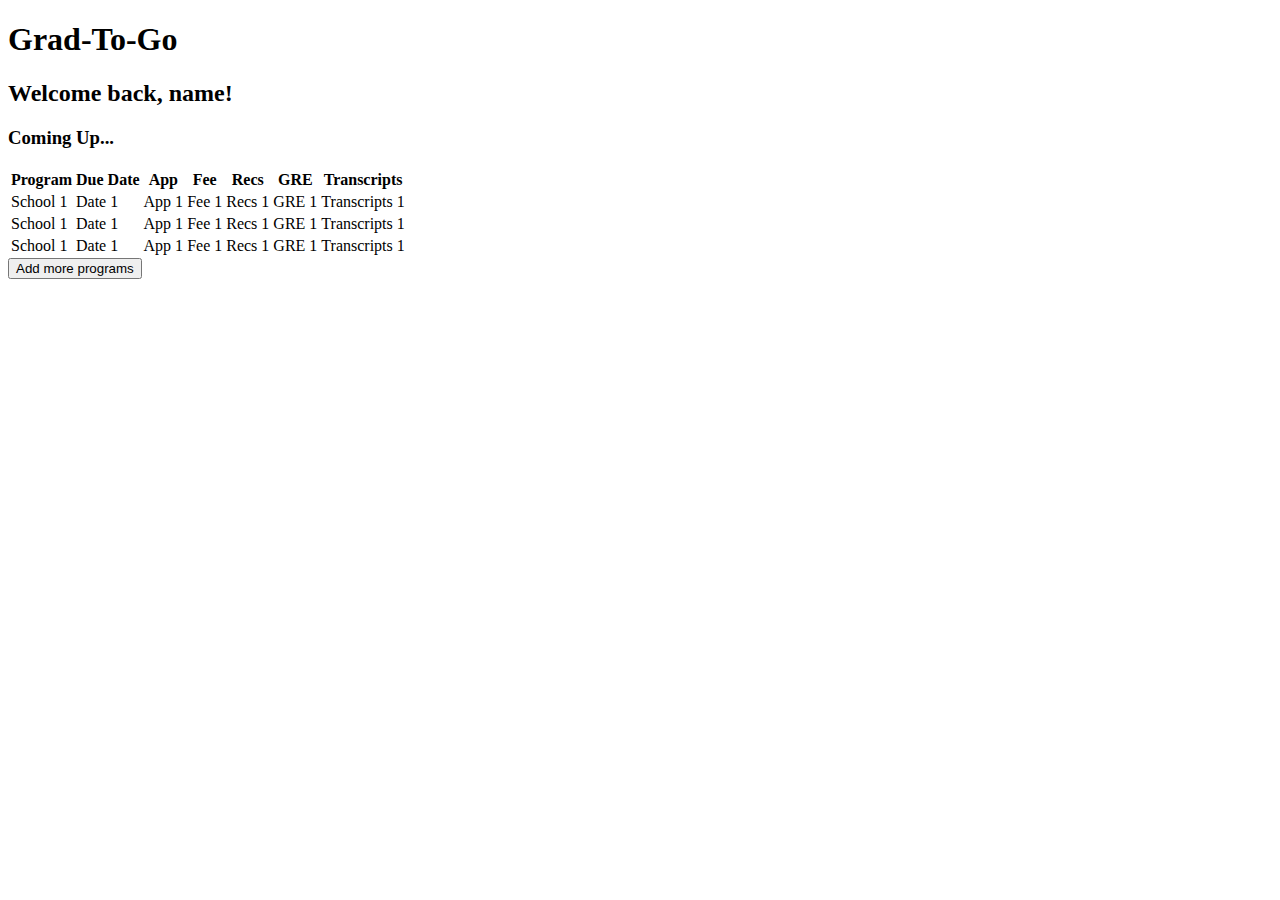
==== homepage.html @ 08ae9cfe "I am a derp" ====
<!DOCTYPE html PUBLIC "-//W3C//DTD XHTML 1.1//EN" "http://www.w3.org/TR/xhtml11/DTD/xhtml11.dtd">
<html xmlns="http://www.w3.org/1999/xhtml">
		<head>
			<link rel="stylesheet" type="text/css" href="ourStyle.css" />
		</head>
		
		<body>
			<div id="theHeader">
				<h1>
					Grad-To-Go
				</h1>
				
				<h2>
					Welcome back, name!
				</h2>
			</div>
			
			<div id="centerBit">
				<div id="comingUp">
					<h3>
						Coming Up...
					</h3>
				</div>
				
				<div id="savedPrograms">
					<table>
						<th>Program</th>
						<th>Due Date</th>
						<th>App</th>
						<th>Fee</th>
						<th>Recs</th>
						<th>GRE</th>
						<th>Transcripts</th>
						<tr>
							<td>
								School 1
							</td>
							<td>
								Date 1
							</td>
							<td>
								App 1
							</td>
							<td>
								Fee 1
							</td>
							<td>
								Recs 1
							</td>
							<td>
								GRE 1
							</td>
							<td>
								Transcripts 1
							</td>
						</tr>
						<tr>
							<td>
								School 1
							</td>
							<td>
								Date 1
							</td>
							<td>
								App 1
							</td>
							<td>
								Fee 1
							</td>
							<td>
								Recs 1
							</td>
							<td>
								GRE 1
							</td>
							<td>
								Transcripts 1
							</td>
						</tr>
						<tr>
							<td>
								School 1
							</td>
							<td>
								Date 1
							</td>
							<td>
								App 1
							</td>
							<td>
								Fee 1
							</td>
							<td>
								Recs 1
							</td>
							<td>
								GRE 1
							</td>
							<td>
								Transcripts 1
							</td>
						</tr>					
					</table>
				</div>
				<div id="buttonArea">
					<button>Add more programs</button>
				</div>
			</div>
		</body>
</html>
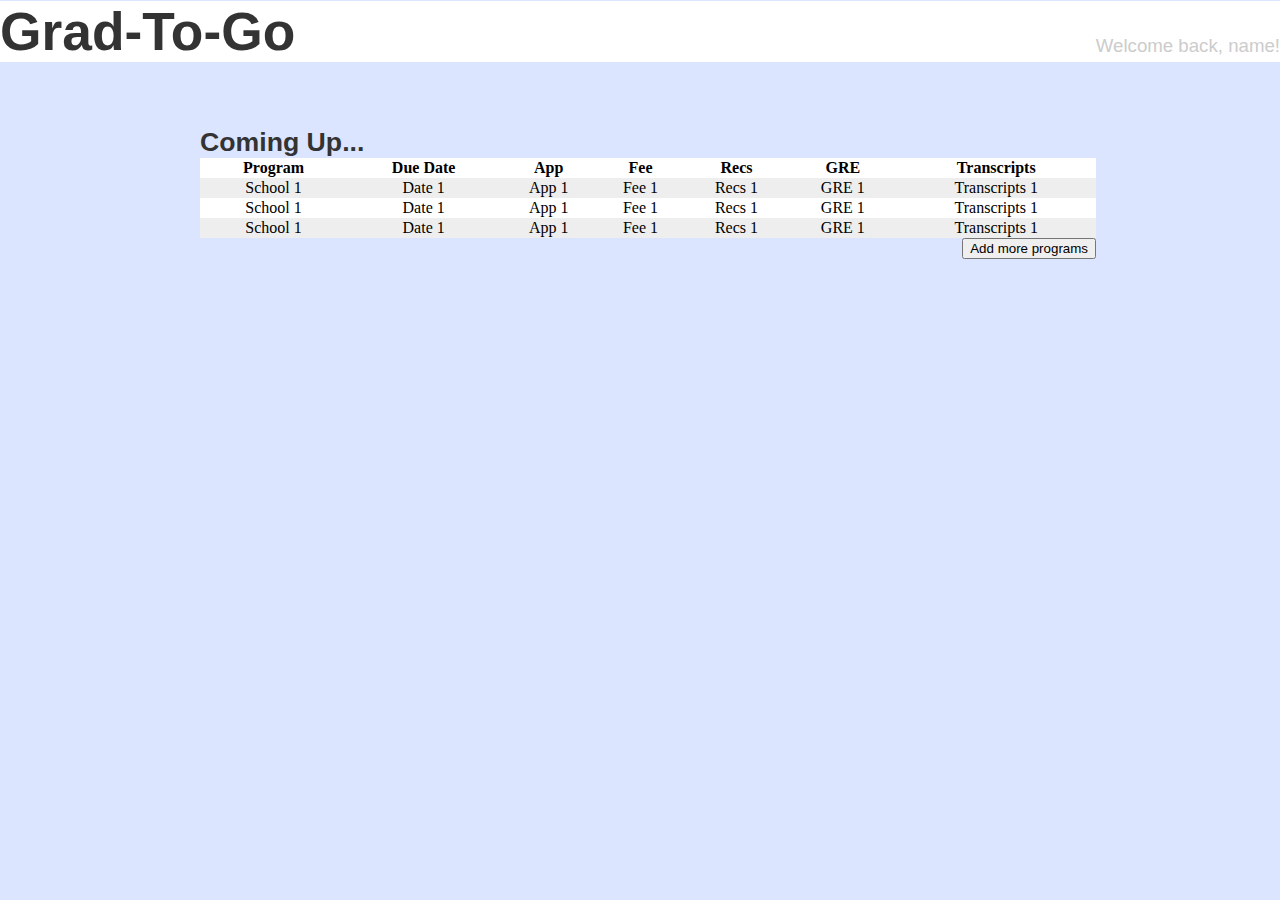
==== commit 57f539ef: "created a registration page, and a form validation file" ====
--- a/homepage.html
+++ b/homepage.html
@@ -107,4 +107,4 @@
 				</div>
 			</div>
 		</body>
-</html>+</html>
--- a/ourStyle.css
+++ b/ourStyle.css
@@ -0,0 +1,71 @@
+body{
+	background: #DCE5FF;
+}
+
+h1{
+	position:absolute;
+	left:0px;
+	top:-35px;
+	background-color: #fff;
+	color: #333;
+	width: 100%;
+	font-size: 40pt;
+	font-family: Vergana, sans-serif;
+}
+
+h2{
+	position:absolute;
+	right:0px;
+	top:20px;
+	color: #ccc;
+	font-size: 14pt;
+	font-weight: normal;
+}
+
+h3{
+	color: #333;
+	font-family: Verdana, sans-serif;
+	font-size: 20pt;
+	margin-left: auto;
+	margin-right: auto;
+	width:70%;
+	margin-bottom: 0;
+}
+
+div#theHeader{
+	font-family: Verdana, sans-serif;	
+}
+
+div#centerBit{
+	position:absolute;
+	width:100%;
+	top: 100px;
+}
+
+div#savedPrograms{
+	text-align:center;
+}
+
+div#buttonArea{
+	margin-left: auto;
+	margin-right: auto;
+	width:70%;
+	text-align:right;
+}
+
+table{
+	border-collapse:collapse;
+	margin-left: auto;
+	margin-right: auto;
+	width:70%;
+}
+
+
+
+tr:nth-child(even){
+  background-color: #eee;
+}
+
+tr:nth-child(odd){
+  background-color: white;
+}
